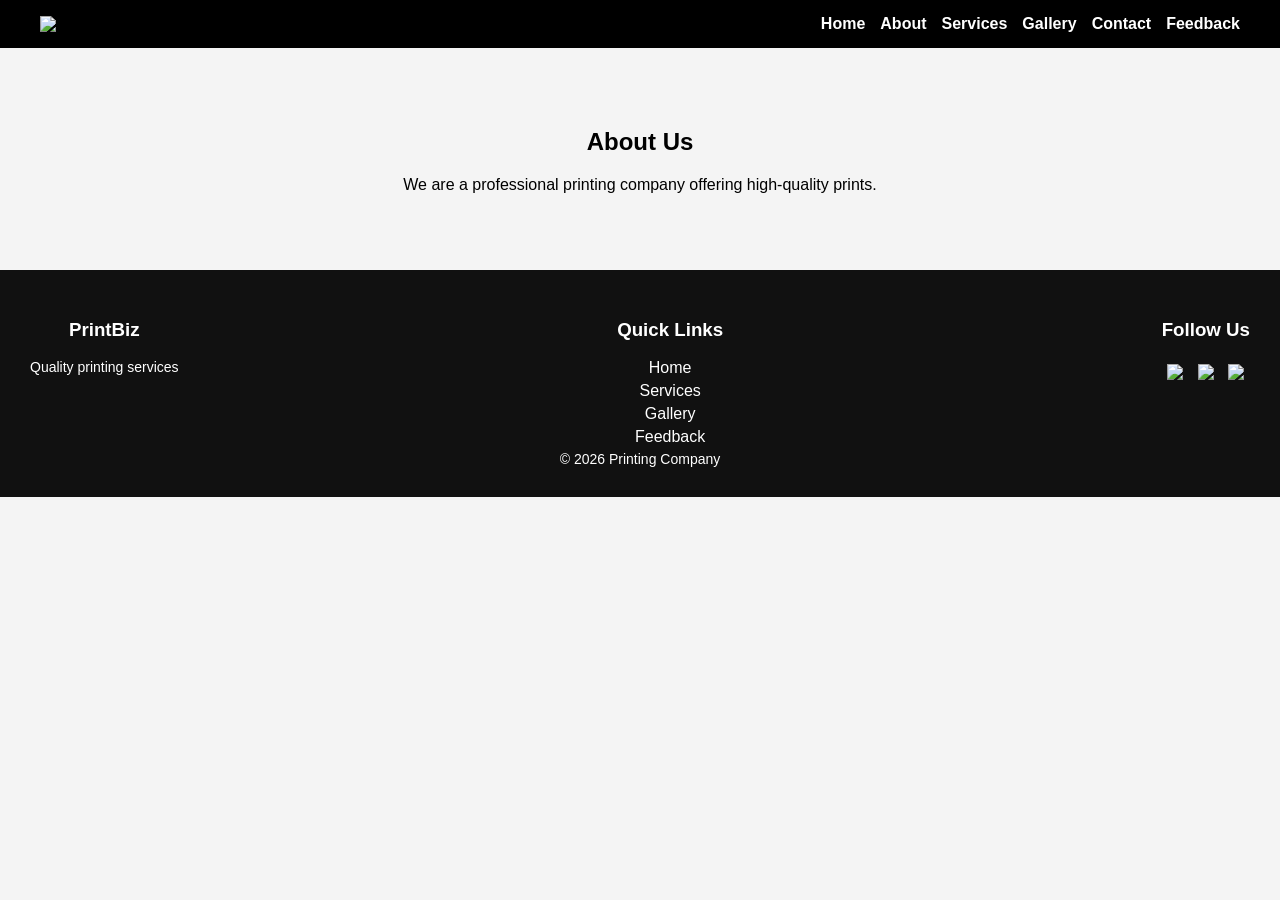
==== about.html @ a4cf8cef "Add files via upload" ====
<!DOCTYPE html>
<html>
<head>
  <title>About</title>
  <link rel="stylesheet" href="styles.css">
</head>
<body>

<header>
  <img src="https://i.ibb.co/qYZYL4d7/Chat-GPT-Image-May-4-2026-12-39-24-AM.png" class="logo">
  <nav>
    <a href="index.html">Home</a>
    <a href="about.html">About</a>
    <a href="services.html">Services</a>
    <a href="gallery.html">Gallery</a>
    <a href="contact.html">Contact</a>
    <a href="feedback.html">Feedback</a>
  </nav>
</header>

<section class="content">
  <h1>About Us</h1>
  <p>We are a professional printing company offering high-quality prints.</p>
</section>

<footer>
  <div class="footer-container">
    <div>
      <h3>PrintBiz</h3>
      <p>Quality printing services</p>
    </div>

    <div class="footer-links">
      <h3>Quick Links</h3>
      <a href="index.html">Home</a>
      <a href="services.html">Services</a>
      <a href="gallery.html">Gallery</a>
      <a href="feedback.html">Feedback</a>
    </div>

    <div class="socials">
      <h3>Follow Us</h3>
      <img src="https://cdn-icons-png.flaticon.com/24/733/733547.png">
      <img src="https://cdn-icons-png.flaticon.com/24/733/733558.png">
      <img src="https://cdn-icons-png.flaticon.com/24/733/733585.png">
    </div>
  </div>
<p>© 2026 Printing Company</p>
</footer>

</body>
</html>
---- styles.css ----
body {
  font-family: 'Segoe UI', Arial, sans-serif;
  margin: 0;
  background: #f4f4f4;
}

nav a:hover {
  color: orange;
  border-bottom: 2px solid orange;
  padding-bottom: 5px;
}


header {
  display: flex;
  justify-content: space-between;
  align-items: center;
  background: #000;
  padding: 15px 40px;
}

.logo {
 width: 200px;
}

nav {
  display: flex;
  gap: 15px;
}

nav a {
  color: white;
  text-decoration: none;
  font-weight: 600;
  transition: 0.3s;
}

nav a:hover {
  color: #e66900;
  border-bottom: 2px solid orange;
  padding-bottom: 5px;
}

/* HERO */
.hero {
  position: relative;
}

.hero img {
  width: 100%;
  height: 450px;
  object-fit: cover;
}

.hero-text {
  position: absolute;
  top: 50%;
  left: 10%;
  transform: translateY(-50%);
  text-align: left;
  max-width: 500px;
  color: white;
}

.hero-text span {
  color: #ff7a00;
  font-weight: bold;
}

.hero-text h1 {
  font-size: 50px;
  font-weight: bold;
}

.hero-text button {
  margin-top: 15px;
  border-radius: 5px;
}

/* CONTENT */
.content {
  padding: 60px 40px;
  text-align: center;
}

/* CARDS */
.cards {
  display: flex;
  justify-content: center;
  gap: 20px;
}

.card {
  background: white;
  padding: 20px;
  width: 250px;
  border-radius: 10px;
}

/* GALLERY */
.gallery {
  display: grid;
  grid-template-columns: repeat(3, 1fr);
  gap: 15px;
}

.gallery img {
  width: 100%;
  border-radius: 10px;
}

/* QUICK LINKS */
.quick-links {
  background: #fff;
  padding: 30px;
}

.quick-links a {
  display: block;
  margin: 10px 0;
  color: #333;
}

/* FORM */
form input, form textarea {
  width: 80%;
  padding: 10px;
  margin: 10px;
}

button {
  padding: 10px 20px;
  background: #111;
  color: white;
  border: none;
}

/* FOOTER */
footer {
  background: #111;
  color: white;
  padding: 30px;
 text-align: center;
}

footer p {
margin: 0;
font-size: 14px;
}

.footer-container {
  display: flex;
  justify-content: space-between;
}

.footer-links a {
  display: block;
  color: white;
  text-decoration: none;
  margin: 5px 0;
}

.socials img {
  width: 25px;
  margin: 5px;
}
.services-hero {
  text-align: center;
  padding: 50px;
  background: #f4f6f9;
}

.services-hero h1 {
  font-size: 40px;
}

.services-grid {
  display: grid;
  grid-template-columns: repeat(auto-fit, minmax(220px, 1fr));
  gap: 25px;
  padding: 40px;
}

.service-card {
  background: white;
  border-radius: 10px;
  overflow: hidden;
  box-shadow: 0 4px 12px rgba(0,0,0,0.1);
  text-align: center;
  transition: 0.3s;
}

.service-card img {
  width: 100%;
  height: 180px;
  object-fit: cover;
}

.service-card h3 {
  margin: 10px 0;
}

.service-card p {
  padding: 0 10px 20px;
  font-size: 14px;
}

.service-card:hover {
  transform: translateY(-5px);
}
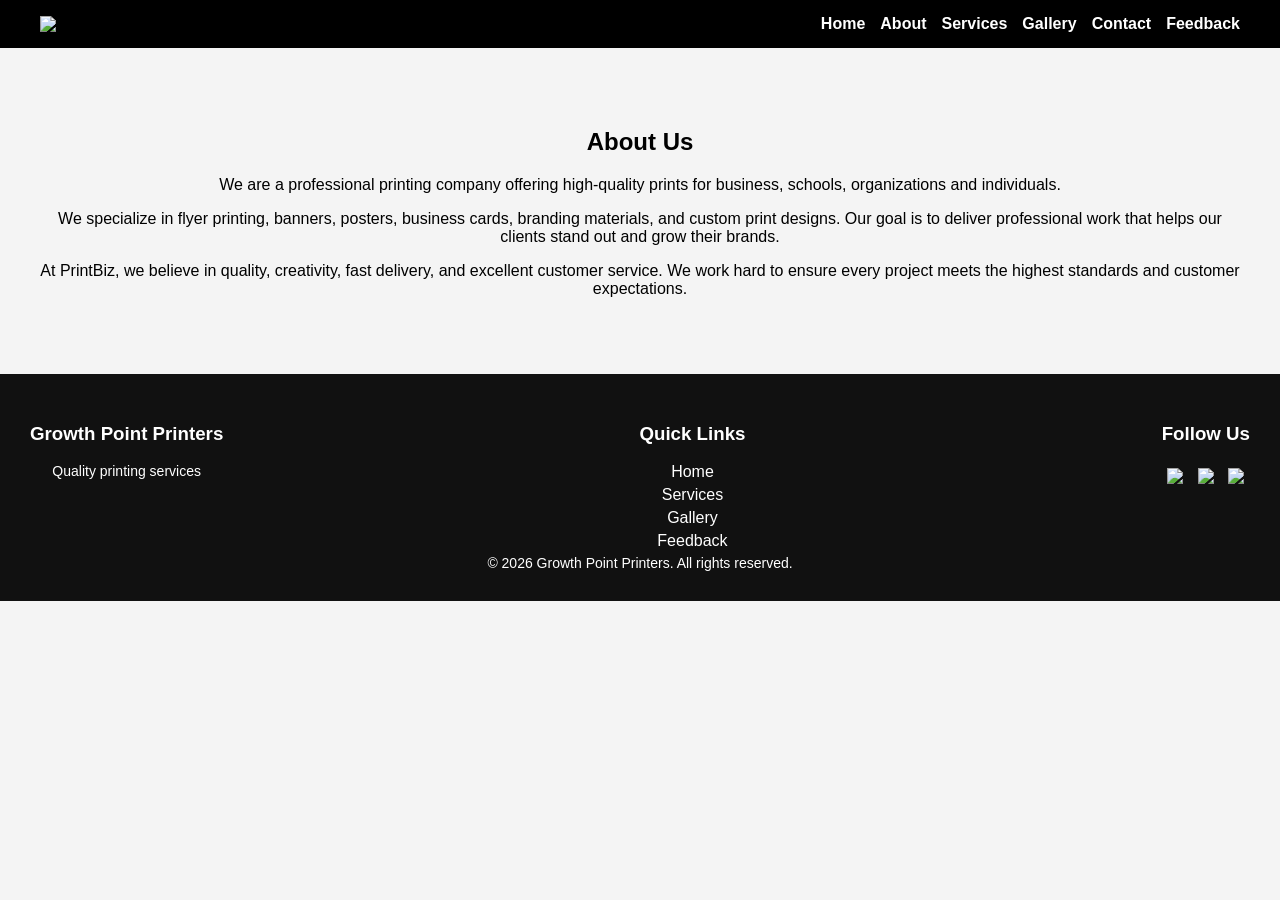
==== commit 21abfcd0: "Update about.html improving html structure" ====
--- a/about.html
+++ b/about.html
@@ -20,32 +20,46 @@
 
 <section class="content">
   <h1>About Us</h1>
-  <p>We are a professional printing company offering high-quality prints.</p>
+  <p>We are a professional printing company offering high-quality prints for business, schools, organizations and individuals.</p>
+  <p>
+      We specialize in flyer printing, banners, posters,
+      business cards, branding materials, and custom print designs.
+      Our goal is to deliver professional work that helps our clients
+      stand out and grow their brands.
+    </p>
+
+    <p>
+      At PrintBiz, we believe in quality, creativity,
+      fast delivery, and excellent customer service.
+      We work hard to ensure every project meets the
+      highest standards and customer expectations.
+    </p>
+
 </section>
 
 <footer>
-  <div class="footer-container">
-    <div>
-      <h3>PrintBiz</h3>
+  <section class="footer-container">
+    <article>
+      <h3>Growth Point Printers</h3>
       <p>Quality printing services</p>
-    </div>
+    </article>
 
-    <div class="footer-links">
+    <article class="footer-links">
       <h3>Quick Links</h3>
       <a href="index.html">Home</a>
       <a href="services.html">Services</a>
       <a href="gallery.html">Gallery</a>
       <a href="feedback.html">Feedback</a>
-    </div>
+    </article>
 
-    <div class="socials">
+    <article class="socials">
       <h3>Follow Us</h3>
       <img src="https://cdn-icons-png.flaticon.com/24/733/733547.png">
       <img src="https://cdn-icons-png.flaticon.com/24/733/733558.png">
       <img src="https://cdn-icons-png.flaticon.com/24/733/733585.png">
-    </div>
-  </div>
-<p>© 2026 Printing Company</p>
+    </article>
+  </section>
+<p>© 2026 Growth Point Printers. All rights reserved.</p>
 </footer>
 
 </body>
